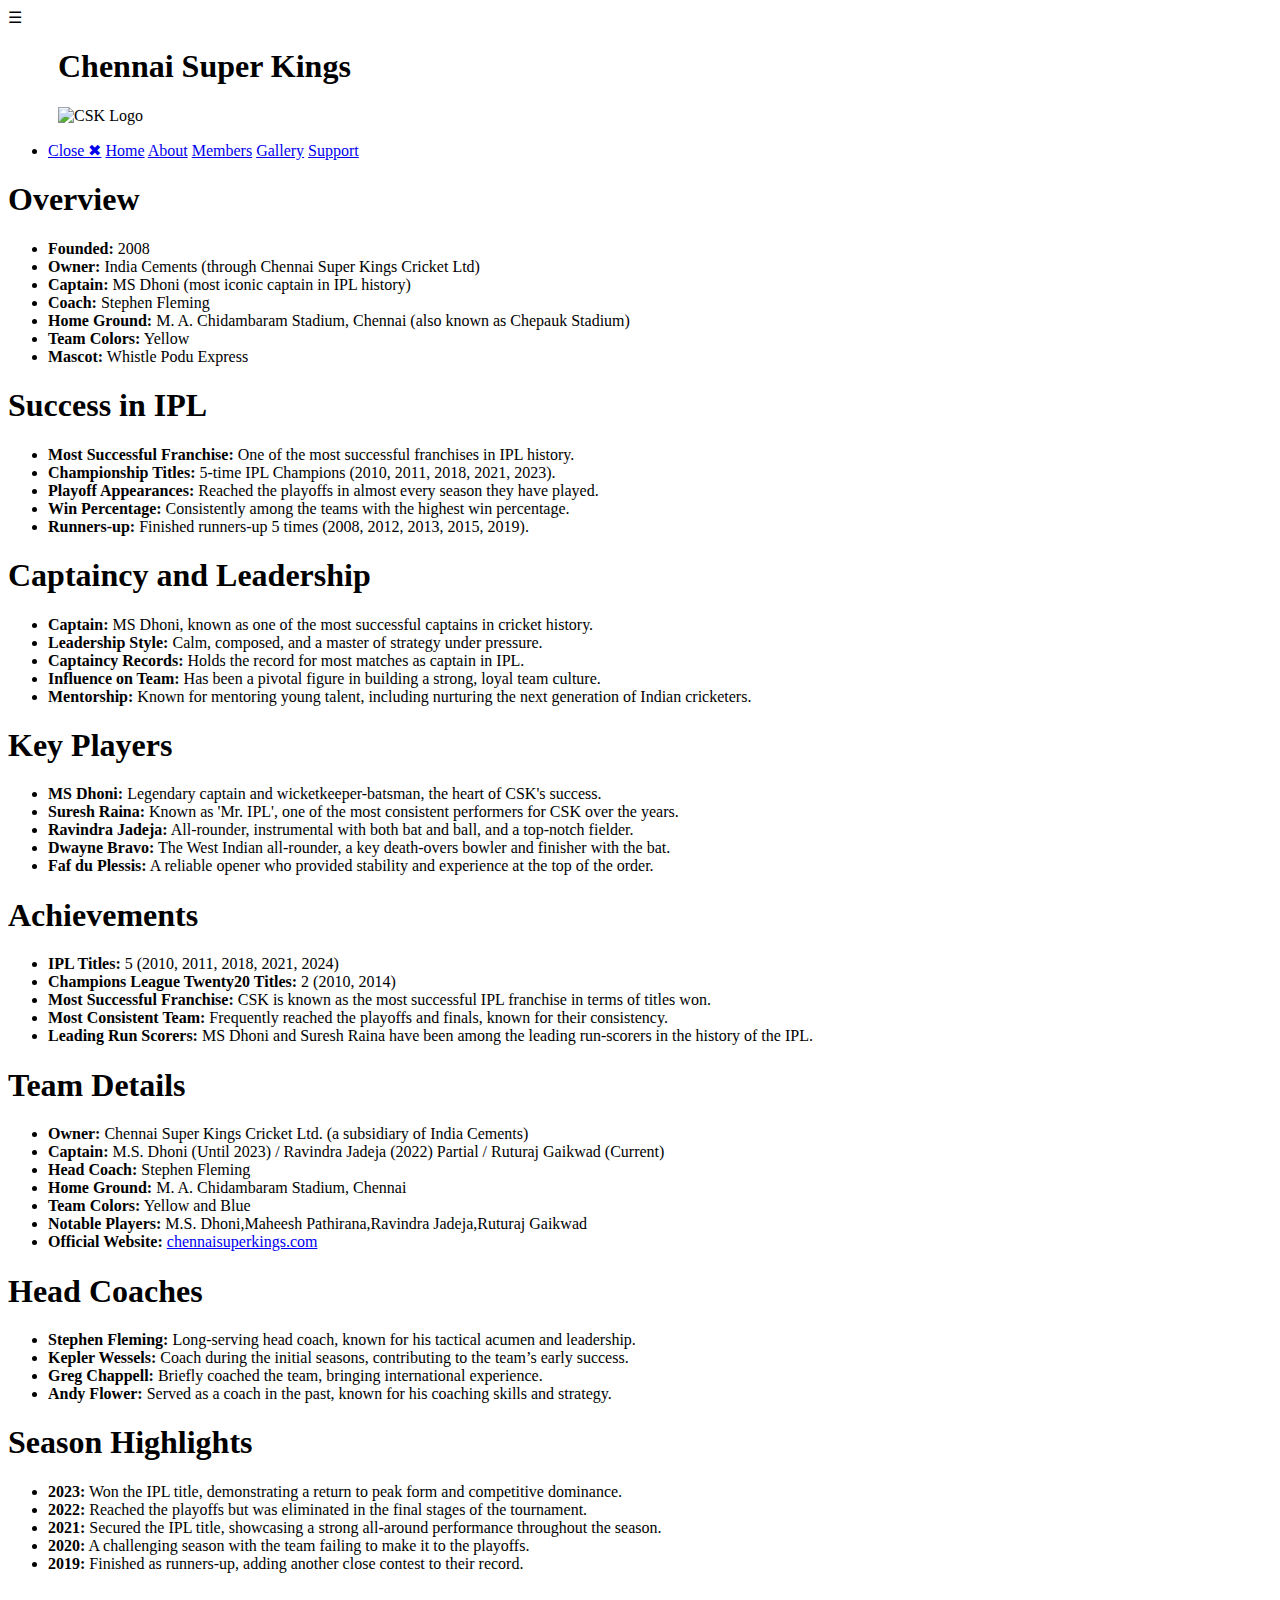
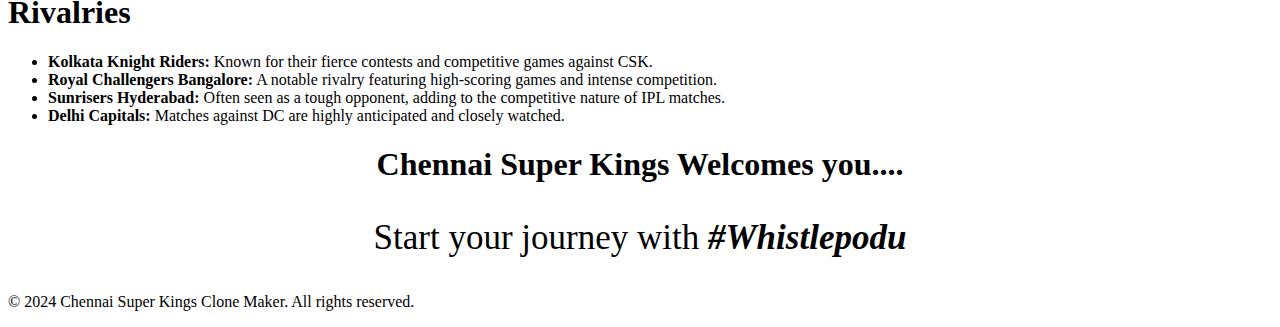
==== myfaviplteam/index.html @ 1dd230a3 "Create index.html" ====
<!DOCTYPE html>
<html lang="en">

<head>
    <meta charset="UTF-8">
    <meta name="viewport" content="width=device-width, initial-scale=1.0">
    <title>Chennai Super Kings</title>
    <link rel="stylesheet" href="style.css">
    <script src="script.js"></script>
</head>

<body>

    <header>
        <span class="menu-btn" onclick="toggleNav()">&#9776;</span>
        <div class="header-content" style="margin-left: 50px;">
            <h1>Chennai Super Kings</h1>
            <img src="image/csk.png" class="logo" alt="CSK Logo">
        </div>
    </header>
    <nav class="navbar navbar-expand-lg bg-body-tertiary" id="sidebar">
        <div class="container-fluid">
                <span class="navbar-toggler-icon"></span>
            </button>
            <div class="collapse navbar-collapse" id="navbarNav">
                <ul class="navbar-nav">
                    <li class="nav-item">
                        <a href="#" onclick="hideNav()">Close &#10006;</a>
                        <a class="nav-link active" aria-current="page" href="index.html">Home</a>
                        <a class="nav-link active" aria-current="page" href="about.html">About</a>
                        <a class="nav-link active" aria-current="page" href="members.html">Members</a>
                        <a class="nav-link active" aria-current="page" href="./Gallery/index.html">Gallery</a>
                        <a class="nav-link active" aria-current="page" href="support.html">Support</a>
                    </li>
                </ul>
            </div>
        </div>
    </nav>
    <main>
        <!-- <style>
            li {
                font-size: 25px;
            }

            strong {
                font-size: 30px;
            }

            ul {
                padding-left: 100px;
            }
            .contents h1{
                padding-left: 20px;  
                color: blue; 
            }
        </style> -->
        <div class="contents">
            <div class="overview">
                <h1>Overview</h1>
                <ul>
                    <li><strong>Founded:</strong> 2008</li>
                    <li><strong>Owner:</strong> India Cements (through Chennai Super Kings Cricket Ltd)</li>
                    <li><strong>Captain:</strong> MS Dhoni (most iconic captain in IPL history)</li>
                    <li><strong>Coach:</strong> Stephen Fleming</li>
                    <li><strong>Home Ground:</strong> M. A. Chidambaram Stadium, Chennai (also known as Chepauk Stadium)
                    </li>
                    <li><strong>Team Colors:</strong> Yellow</li>
                    <li><strong>Mascot:</strong> Whistle Podu Express</li>
                </ul>
            </div>
            <div class="success">
                <h1>Success in IPL</h1>
                <ul>
                    <li><strong>Most Successful Franchise:</strong> One of the most successful franchises in IPL
                        history.
                    </li>
                    <li><strong>Championship Titles:</strong> 5-time IPL Champions (2010, 2011, 2018, 2021, 2023).</li>
                    <li><strong>Playoff Appearances:</strong> Reached the playoffs in almost every season they have
                        played.
                    </li>
                    <li><strong>Win Percentage:</strong> Consistently among the teams with the highest win percentage.
                    </li>
                    <li><strong>Runners-up:</strong> Finished runners-up 5 times (2008, 2012, 2013, 2015, 2019).</li>
                </ul>
            </div>
            <div class="captaincy">
                <h1>Captaincy and Leadership</h1>
                <ul>
                    <li><strong>Captain:</strong> MS Dhoni, known as one of the most successful captains in cricket
                        history.
                    </li>
                    <li><strong>Leadership Style:</strong> Calm, composed, and a master of strategy under pressure.</li>
                    <li><strong>Captaincy Records:</strong> Holds the record for most matches as captain in IPL.</li>
                    <li><strong>Influence on Team:</strong> Has been a pivotal figure in building a strong, loyal team
                        culture.</li>
                    <li><strong>Mentorship:</strong> Known for mentoring young talent, including nurturing the next
                        generation of Indian cricketers.</li>
                </ul>
            </div>

            <div class="keyplayers">
                <h1>Key Players</h1>
                <ul>
                    <li><strong>MS Dhoni:</strong> Legendary captain and wicketkeeper-batsman, the heart of CSK's
                        success.
                    </li>
                    <li><strong>Suresh Raina:</strong> Known as 'Mr. IPL', one of the most consistent performers for CSK
                        over the years.</li>
                    <li><strong>Ravindra Jadeja:</strong> All-rounder, instrumental with both bat and ball, and a
                        top-notch
                        fielder.</li>
                    <li><strong>Dwayne Bravo:</strong> The West Indian all-rounder, a key death-overs bowler and
                        finisher
                        with the bat.</li>
                    <li><strong>Faf du Plessis:</strong> A reliable opener who provided stability and experience at the
                        top
                        of the order.</li>
                </ul>
            </div>
            <div class="achievements">
                <h1>Achievements</h1>
                <ul>
                    <li><strong>IPL Titles:</strong> 5 (2010, 2011, 2018, 2021, 2024)</li>
                    <li><strong>Champions League Twenty20 Titles:</strong> 2 (2010, 2014)</li>
                    <li><strong>Most Successful Franchise:</strong> CSK is known as the most successful IPL franchise in
                        terms of titles won.</li>
                    <li><strong>Most Consistent Team:</strong> Frequently reached the playoffs and finals, known for
                        their
                        consistency.</li>
                    <li><strong>Leading Run Scorers:</strong> MS Dhoni and Suresh Raina have been among the leading
                        run-scorers in the history of the IPL.</li>
                </ul>
            </div>
            <div class="teamdetails">
                <h1>Team Details</h1>
                <ul>
                    <li><strong>Owner:</strong> Chennai Super Kings Cricket Ltd. (a subsidiary of India Cements)</li>
                    <li><strong>Captain:</strong> M.S. Dhoni (Until 2023) / Ravindra Jadeja (2022) Partial / Ruturaj Gaikwad (Current)
                    </li>
                    <li><strong>Head Coach:</strong> Stephen Fleming</li>
                    <li><strong>Home Ground:</strong> M. A. Chidambaram Stadium, Chennai</li>
                    <li><strong>Team Colors:</strong> Yellow and Blue</li>
                    <li><strong>Notable Players:</strong> M.S. Dhoni,Maheesh Pathirana,Ravindra Jadeja,Ruturaj Gaikwad</li>
                    <li><strong>Official Website:</strong> <a href="https://www.chennaisuperkings.com"
                            target="_blank">chennaisuperkings.com</a></li>
                </ul>
            </div>
            <div class="headcoaches">
                <h1>Head Coaches</h1>
                <ul>
                    <li><strong>Stephen Fleming:</strong> Long-serving head coach, known for his tactical acumen and
                        leadership.</li>
                    <li><strong>Kepler Wessels:</strong> Coach during the initial seasons, contributing to the team’s
                        early
                        success.</li>
                    <li><strong>Greg Chappell:</strong> Briefly coached the team, bringing international experience.
                    </li>
                    <li><strong>Andy Flower:</strong> Served as a coach in the past, known for his coaching skills and
                        strategy.</li>
                </ul>
            </div>

            <div class="seasonhighlights">
                <h1>Season Highlights</h1>
                <ul>
                    <li><strong>2023:</strong> Won the IPL title, demonstrating a return to peak form and competitive
                        dominance.</li>
                    <li><strong>2022:</strong> Reached the playoffs but was eliminated in the final stages of the
                        tournament.</li>
                    <li><strong>2021:</strong> Secured the IPL title, showcasing a strong all-around performance
                        throughout
                        the season.</li>
                    <li><strong>2020:</strong> A challenging season with the team failing to make it to the playoffs.
                    </li>
                    <li><strong>2019:</strong> Finished as runners-up, adding another close contest to their record.
                    </li>
                </ul>
            </div>

            <div class="rivalries">
                <h1>Rivalries</h1>
                <ul>
                    <li><strong>Kolkata Knight Riders:</strong> Known for their fierce contests and competitive games
                        against CSK.</li>
                    <li><strong>Royal Challengers Bangalore:</strong> A notable rivalry featuring high-scoring games and
                        intense competition.</li>
                    <li><strong>Sunrisers Hyderabad:</strong> Often seen as a tough opponent, adding to the competitive
                        nature of IPL matches.</li>
                    <li><strong>Delhi Capitals:</strong> Matches against DC are highly anticipated and closely watched.
                    </li>
                </ul>
            </div>
        </div>
        <div class="mncontent" align="center">  
            <h1>Chennai Super Kings Welcomes you....</h1>
            <p style="font-size: 35px;">Start your journey with <i><b>#Whistlepodu</b></i></p>
        </div>
    </main>


    <footer>
        <div class="container">
            <p>&copy; 2024 Chennai Super Kings Clone Maker. All rights reserved.</p>
        </div>
    </footer>
</body>

</html>
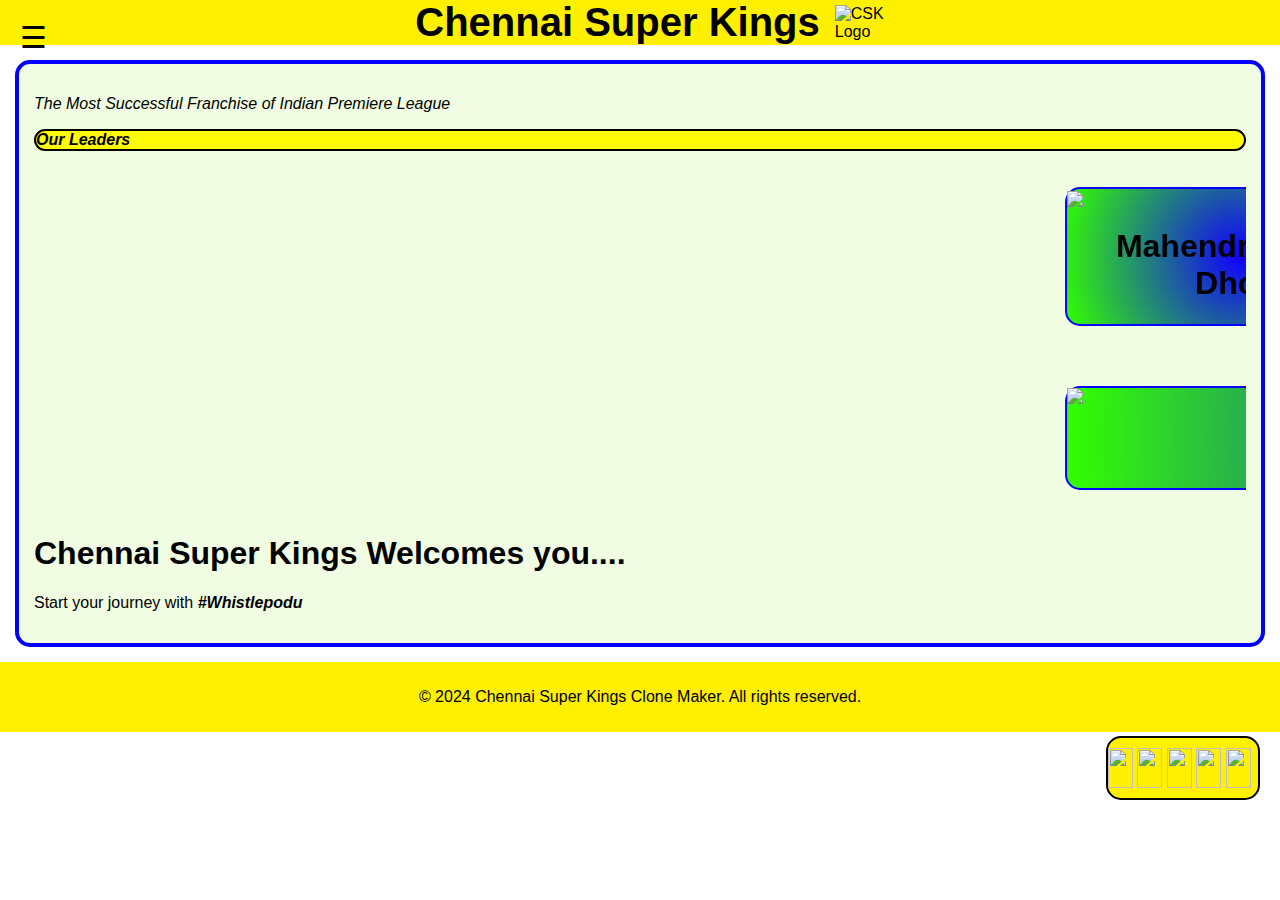
==== commit d09c2e7d: "Update index.html" ====
--- a/myfaviplteam/index.html
+++ b/myfaviplteam/index.html
@@ -5,12 +5,12 @@
     <meta charset="UTF-8">
     <meta name="viewport" content="width=device-width, initial-scale=1.0">
     <title>Chennai Super Kings</title>
+    <link href="https://cdn.jsdelivr.net/npm/bootstrap@5.3.0/dist/css/bootstrap.min.css" rel="stylesheet" integrity="sha384-1BmE4kWBq78iYhFldvKuhfTAU6auUo6Uz3lLfYl2OJk55L2AsqJp70z6SToi1N3Q" crossorigin="anonymous">
     <link rel="stylesheet" href="style.css">
     <script src="script.js"></script>
 </head>
 
 <body>
-
     <header>
         <span class="menu-btn" onclick="toggleNav()">&#9776;</span>
         <div class="header-content" style="margin-left: 50px;">
@@ -20,7 +20,7 @@
     </header>
     <nav class="navbar navbar-expand-lg bg-body-tertiary" id="sidebar">
         <div class="container-fluid">
-                <span class="navbar-toggler-icon"></span>
+            <span class="navbar-toggler-icon"></span>
             </button>
             <div class="collapse navbar-collapse" id="navbarNav">
                 <ul class="navbar-nav">
@@ -36,173 +36,58 @@
             </div>
         </div>
     </nav>
-    <main>
-        <!-- <style>
-            li {
-                font-size: 25px;
-            }
 
-            strong {
-                font-size: 30px;
-            }
+    <div id="popup" class="popup">
+        <span class="close" onclick="hidePopup()">&times;</span>
+        <img src="image/ipl_trophys.png" alt="Popup Image" class="popup-img">
+    </div>
 
-            ul {
-                padding-left: 100px;
-            }
-            .contents h1{
-                padding-left: 20px;  
-                color: blue; 
-            }
-        </style> -->
-        <div class="contents">
-            <div class="overview">
-                <h1>Overview</h1>
-                <ul>
-                    <li><strong>Founded:</strong> 2008</li>
-                    <li><strong>Owner:</strong> India Cements (through Chennai Super Kings Cricket Ltd)</li>
-                    <li><strong>Captain:</strong> MS Dhoni (most iconic captain in IPL history)</li>
-                    <li><strong>Coach:</strong> Stephen Fleming</li>
-                    <li><strong>Home Ground:</strong> M. A. Chidambaram Stadium, Chennai (also known as Chepauk Stadium)
-                    </li>
-                    <li><strong>Team Colors:</strong> Yellow</li>
-                    <li><strong>Mascot:</strong> Whistle Podu Express</li>
-                </ul>
+    <main class="text-center">
+        <p class="fs-3"><i>The Most Successful Franchise of Indian Premiere League</i></p>
+        <p class="leadtxt fs-3"><b><i>Our Leaders</i></b></p>
+        <marquee scrollamount="25">
+            <div class="m_members d-flex justify-content-center">
+                <div class="pb text-center mx-2">
+                    <img align="center" src="image/ms_m.png" class="pi">
+                    <h1 align="center">Mahendra Singh<br> Dhoni</h1>
+                </div>
+                <div class="pb text-center mx-2">
+                    <img align="center" src="image/rg_m.png" class="pi">
+                    <h1 align="center">Ruturaj Gaikwad</h1>
+                </div>
+                <div class="pb text-center mx-2">
+                    <img src="image/rj_m.png" class="pi">
+                    <h1 align="center">Ravindra Jadeja</h1>
+                </div>
+                <div class="pb text-center mx-2">
+                    <img src="image/stfl.png" class="pi">
+                    <h1 align="center"  >Stephen Fleming</h1>
+                </div>
             </div>
-            <div class="success">
-                <h1>Success in IPL</h1>
-                <ul>
-                    <li><strong>Most Successful Franchise:</strong> One of the most successful franchises in IPL
-                        history.
-                    </li>
-                    <li><strong>Championship Titles:</strong> 5-time IPL Champions (2010, 2011, 2018, 2021, 2023).</li>
-                    <li><strong>Playoff Appearances:</strong> Reached the playoffs in almost every season they have
-                        played.
-                    </li>
-                    <li><strong>Win Percentage:</strong> Consistently among the teams with the highest win percentage.
-                    </li>
-                    <li><strong>Runners-up:</strong> Finished runners-up 5 times (2008, 2012, 2013, 2015, 2019).</li>
-                </ul>
-            </div>
-            <div class="captaincy">
-                <h1>Captaincy and Leadership</h1>
-                <ul>
-                    <li><strong>Captain:</strong> MS Dhoni, known as one of the most successful captains in cricket
-                        history.
-                    </li>
-                    <li><strong>Leadership Style:</strong> Calm, composed, and a master of strategy under pressure.</li>
-                    <li><strong>Captaincy Records:</strong> Holds the record for most matches as captain in IPL.</li>
-                    <li><strong>Influence on Team:</strong> Has been a pivotal figure in building a strong, loyal team
-                        culture.</li>
-                    <li><strong>Mentorship:</strong> Known for mentoring young talent, including nurturing the next
-                        generation of Indian cricketers.</li>
-                </ul>
-            </div>
+        </marquee>
 
-            <div class="keyplayers">
-                <h1>Key Players</h1>
-                <ul>
-                    <li><strong>MS Dhoni:</strong> Legendary captain and wicketkeeper-batsman, the heart of CSK's
-                        success.
-                    </li>
-                    <li><strong>Suresh Raina:</strong> Known as 'Mr. IPL', one of the most consistent performers for CSK
-                        over the years.</li>
-                    <li><strong>Ravindra Jadeja:</strong> All-rounder, instrumental with both bat and ball, and a
-                        top-notch
-                        fielder.</li>
-                    <li><strong>Dwayne Bravo:</strong> The West Indian all-rounder, a key death-overs bowler and
-                        finisher
-                        with the bat.</li>
-                    <li><strong>Faf du Plessis:</strong> A reliable opener who provided stability and experience at the
-                        top
-                        of the order.</li>
-                </ul>
-            </div>
-            <div class="achievements">
-                <h1>Achievements</h1>
-                <ul>
-                    <li><strong>IPL Titles:</strong> 5 (2010, 2011, 2018, 2021, 2024)</li>
-                    <li><strong>Champions League Twenty20 Titles:</strong> 2 (2010, 2014)</li>
-                    <li><strong>Most Successful Franchise:</strong> CSK is known as the most successful IPL franchise in
-                        terms of titles won.</li>
-                    <li><strong>Most Consistent Team:</strong> Frequently reached the playoffs and finals, known for
-                        their
-                        consistency.</li>
-                    <li><strong>Leading Run Scorers:</strong> MS Dhoni and Suresh Raina have been among the leading
-                        run-scorers in the history of the IPL.</li>
-                </ul>
-            </div>
-            <div class="teamdetails">
-                <h1>Team Details</h1>
-                <ul>
-                    <li><strong>Owner:</strong> Chennai Super Kings Cricket Ltd. (a subsidiary of India Cements)</li>
-                    <li><strong>Captain:</strong> M.S. Dhoni (Until 2023) / Ravindra Jadeja (2022) Partial / Ruturaj Gaikwad (Current)
-                    </li>
-                    <li><strong>Head Coach:</strong> Stephen Fleming</li>
-                    <li><strong>Home Ground:</strong> M. A. Chidambaram Stadium, Chennai</li>
-                    <li><strong>Team Colors:</strong> Yellow and Blue</li>
-                    <li><strong>Notable Players:</strong> M.S. Dhoni,Maheesh Pathirana,Ravindra Jadeja,Ruturaj Gaikwad</li>
-                    <li><strong>Official Website:</strong> <a href="https://www.chennaisuperkings.com"
-                            target="_blank">chennaisuperkings.com</a></li>
-                </ul>
-            </div>
-            <div class="headcoaches">
-                <h1>Head Coaches</h1>
-                <ul>
-                    <li><strong>Stephen Fleming:</strong> Long-serving head coach, known for his tactical acumen and
-                        leadership.</li>
-                    <li><strong>Kepler Wessels:</strong> Coach during the initial seasons, contributing to the team’s
-                        early
-                        success.</li>
-                    <li><strong>Greg Chappell:</strong> Briefly coached the team, bringing international experience.
-                    </li>
-                    <li><strong>Andy Flower:</strong> Served as a coach in the past, known for his coaching skills and
-                        strategy.</li>
-                </ul>
-            </div>
-
-            <div class="seasonhighlights">
-                <h1>Season Highlights</h1>
-                <ul>
-                    <li><strong>2023:</strong> Won the IPL title, demonstrating a return to peak form and competitive
-                        dominance.</li>
-                    <li><strong>2022:</strong> Reached the playoffs but was eliminated in the final stages of the
-                        tournament.</li>
-                    <li><strong>2021:</strong> Secured the IPL title, showcasing a strong all-around performance
-                        throughout
-                        the season.</li>
-                    <li><strong>2020:</strong> A challenging season with the team failing to make it to the playoffs.
-                    </li>
-                    <li><strong>2019:</strong> Finished as runners-up, adding another close contest to their record.
-                    </li>
-                </ul>
-            </div>
-
-            <div class="rivalries">
-                <h1>Rivalries</h1>
-                <ul>
-                    <li><strong>Kolkata Knight Riders:</strong> Known for their fierce contests and competitive games
-                        against CSK.</li>
-                    <li><strong>Royal Challengers Bangalore:</strong> A notable rivalry featuring high-scoring games and
-                        intense competition.</li>
-                    <li><strong>Sunrisers Hyderabad:</strong> Often seen as a tough opponent, adding to the competitive
-                        nature of IPL matches.</li>
-                    <li><strong>Delhi Capitals:</strong> Matches against DC are highly anticipated and closely watched.
-                    </li>
-                </ul>
-            </div>
-        </div>
-        <div class="mncontent" align="center">  
+        <div class="mncontent my-4">
             <h1>Chennai Super Kings Welcomes you....</h1>
-            <p style="font-size: 35px;">Start your journey with <i><b>#Whistlepodu</b></i></p>
+            <p class="fs-2">Start your journey with <i><b>#Whistlepodu</b></i></p>
         </div>
     </main>
 
-
-    <footer>
-        <div class="container">
+    <footer class="bg-light py-3">
+        <div class="container text-center">
             <p>&copy; 2024 Chennai Super Kings Clone Maker. All rights reserved.</p>
         </div>
     </footer>
+
+    <div class="trophys d-flex justify-content-center my-4" onclick="showPopup()">
+        <img src="image/trophysm.png" class="trophyimg mx-1">
+        <img src="image/trophysm.png" class="trophyimg mx-1">
+        <img src="image/trophysm.png" class="trophyimg mx-1">
+        <img src="image/trophysm.png" class="trophyimg mx-1">
+        <img src="image/trophysm.png" class="trophyimg mx-1">
+    </div>
+
+
+    <script src="https://cdn.jsdelivr.net/npm/bootstrap@5.3.0/dist/js/bootstrap.bundle.min.js" integrity="sha384-kenU1KFdBIe4zVF0s0G1M5b4hcpxyD9F7jL+2T7qD3e1zKp3yfu2Y5ZpG6B8H7y8" crossorigin="anonymous"></script>
 </body>
 
 </html>
--- a/myfaviplteam/style.css
+++ b/myfaviplteam/style.css
@@ -0,0 +1,241 @@
+body {
+    font-family: Arial, sans-serif;
+    margin: 0;
+    padding: 0;
+    color: black;
+    box-sizing: border-box;
+}
+
+header {
+    background-color: #fff000;
+    /* padding: 10px;
+    text-align: center;
+    position: relative; */
+}
+
+.header-content {
+    display: flex;
+    align-items: center;
+    justify-content: center;
+    gap: 15px;
+    flex-wrap: wrap;
+}
+
+header h1 {
+    margin: 0;
+    font-size: 2.5rem;
+    font-family: 'Gill Sans', 'Gill Sans MT', Calibri, 'Trebuchet MS', sans-serif;
+    color: black;
+}
+
+.logo {
+    width: 80px;
+    height: auto;
+}
+
+main {
+    margin: 15px;
+    padding: 15px;
+    border: 4px solid blue;
+    border-radius: 15px;
+    background-color: #9af02b23;
+}
+
+nav {
+    width: 200px;
+    height: 100%;
+    position: fixed;
+    top: 0;
+    left: -200px;
+    background-color: #000000;
+    color: white;
+    overflow-x: hidden;
+    transition: 0.5s;
+    padding-top: 60px;
+    backdrop-filter: blur(10px);
+    z-index: 999;
+}
+
+nav a {
+    padding: 15px 10px;
+    text-decoration: none;
+    font-size: 18px;
+    color: #fff;
+    display: block;
+    transition: 0.3s;
+}
+
+nav a:hover {
+    background-color: #ddd;
+    color: #c01212;
+}
+
+.menu-btn {
+    font-size: 30px;
+    cursor: pointer;
+    padding: 10px;
+    position: absolute;
+    top: 10px;
+    left: 10px;
+}
+
+footer {
+    background-color: #fff000;
+    text-align: center;
+    padding: 10px 0;
+    width: 100%;
+    bottom: 0;
+}
+
+.trophys {
+    position: fixed;
+    bottom: 100px;
+    right: 20px;
+    width: 150px;
+    height: 60px;
+    color: black;
+    border: 2px solid black;
+    border-radius: 15px;
+    overflow: hidden;
+    background-color: #fff000;
+    z-index: 1000;
+}
+
+.trophyimg {
+    padding-top: 10px;
+    height: 40px;
+    width: 25px;
+}
+
+.popup {
+    display: none;
+    position: fixed;
+    top: 0;
+    left: 0;
+    width: 100%;
+    height: 100%;
+    background-color: rgba(0, 0, 0, 0.5);
+    align-items: center;
+    justify-content: center;
+    z-index: 1000;
+}
+
+.popup-img {
+    max-width: 90%;
+    max-height: 80%;
+    animation: scaleUp 0.5s ease-out;
+}
+
+.close {
+    position: absolute;
+    top: 20px;
+    right: 30px;
+    font-size: 36px;
+    color: white;
+    cursor: pointer;
+    background: rgba(0, 0, 0, 0.7);
+    padding: 5px 10px;
+    border-radius: 50%;
+}
+
+@keyframes scaleUp {
+    from {
+        transform: scale(0.5);
+        opacity: 0;
+    }
+    to {
+        transform: scale(1);
+        opacity: 1;
+    }
+}
+
+.m_members {
+    display: flex;
+    flex-wrap: wrap;
+    gap: 20px;
+    justify-content: center;
+}
+
+.pb {
+    border: 2px solid blue;
+    margin: 20px;
+    flex: 1 1 250px;
+    background: radial-gradient(circle, #1100ff, #33ff00);
+    border-radius: 15px;
+    box-sizing: border-box;
+}
+
+.pi {
+    width: 100%;
+    max-width: 400px;
+    height: auto;
+}
+
+.leadtxt {
+    border: 2px solid black;
+    justify-content: center;
+    border-radius: 15px;
+    background-color: #fffb04;
+}
+
+@media (max-width: 768px) {
+    header h1 {
+        font-size: 2rem;
+    }
+
+    /* .menu-btn {
+        font-size: 25px;
+    } */
+
+    .trophys {
+        width: 150px;
+    }
+
+    nav {
+        width: 50%;
+        left: -100%;
+    }
+
+    nav a {
+        font-size: 16px;
+    }
+
+    .contact-form{
+        align-items: center;
+        margin-right: 35px;
+    }
+
+    /* .support-btn{
+        padding: 0;
+        max-width: 70px;
+        font-size: 13px;
+        text-align: center;
+        padding-right: 20px;
+    } */
+    /* .contacts>.support-btn>a{
+        /* margin-left: 0;
+        margin-right: 5px;
+        margin-left: 5px; */
+        /* margin-left: 5px; */
+    /* } */ 
+    .contacts{
+        display: flex;
+        flex-direction: column;
+    }
+}
+
+@media (max-width: 480px) {
+    header h1 {
+        font-size: 1.5rem;
+    }
+
+    .pi {
+        width: 100%;
+        max-width: 200px;
+    }
+
+    .pb {
+        flex: 1 1 100%;
+        margin: 10px;
+    }
+}
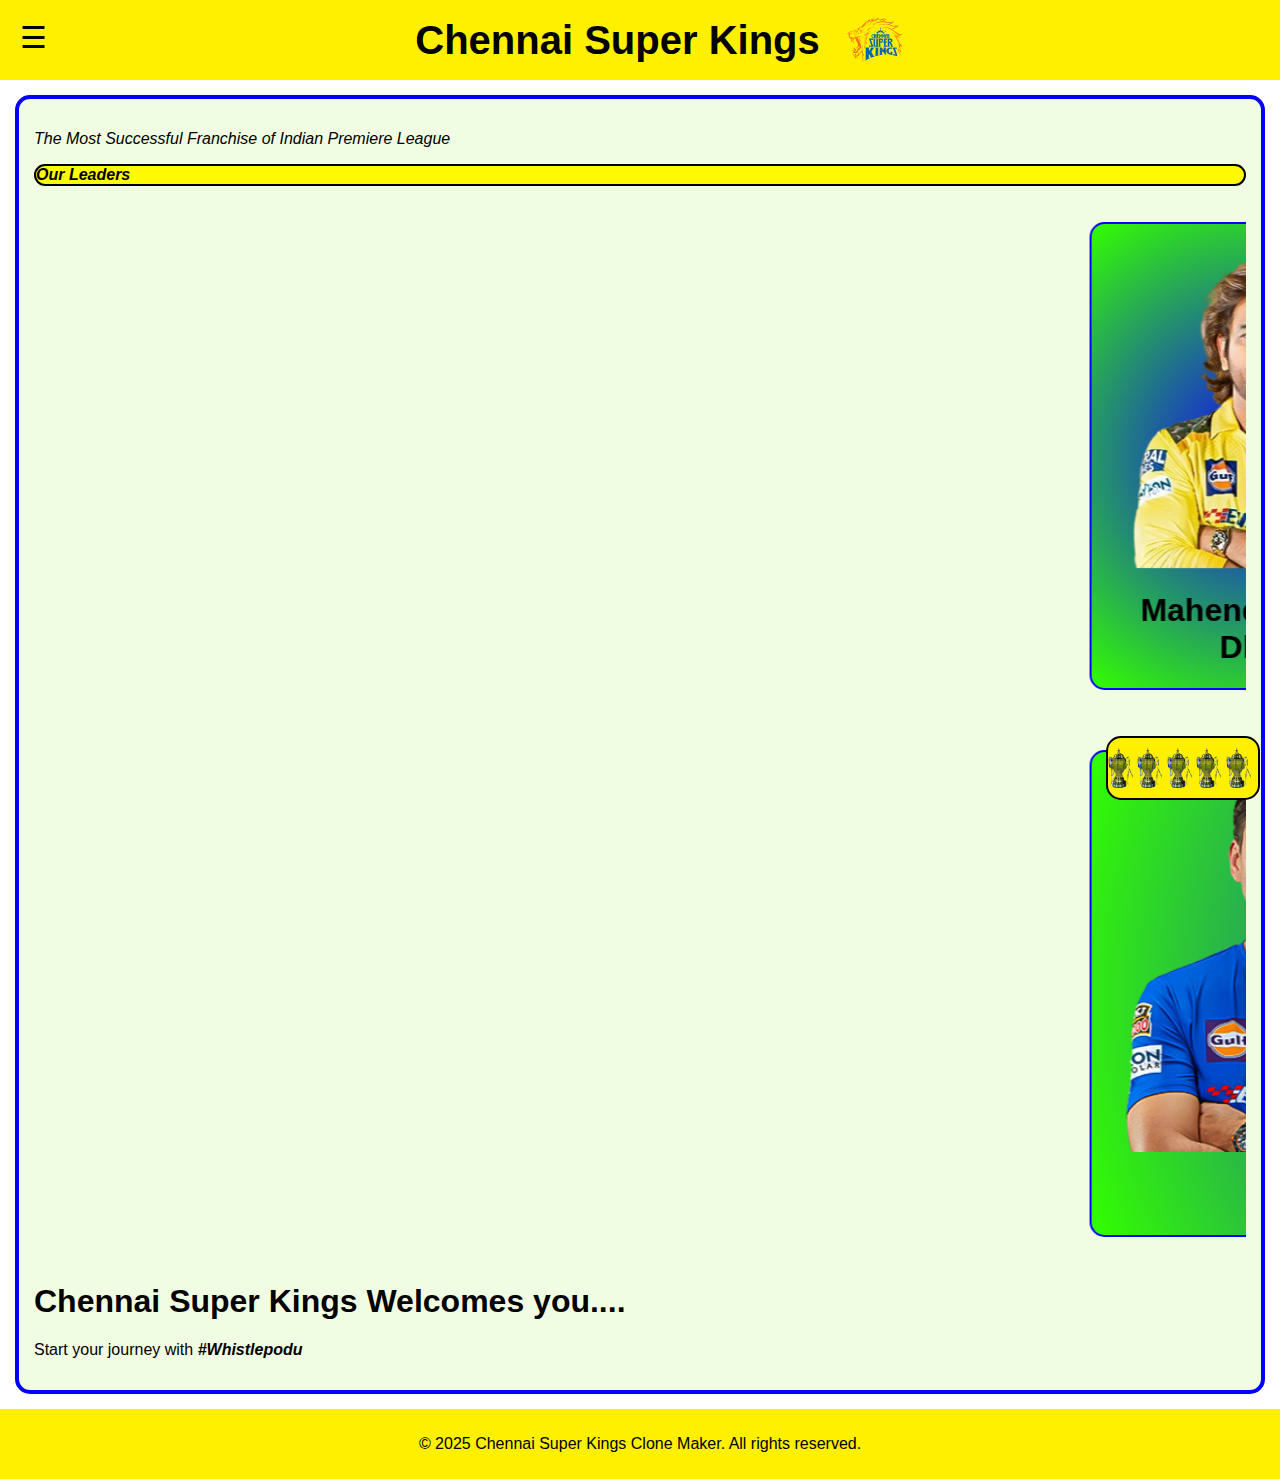
==== commit 72c76721: "Update index.html" ====
--- a/myfaviplteam/index.html
+++ b/myfaviplteam/index.html
@@ -74,7 +74,7 @@
 
     <footer class="bg-light py-3">
         <div class="container text-center">
-            <p>&copy; 2024 Chennai Super Kings Clone Maker. All rights reserved.</p>
+            <p>&copy; 2025 Chennai Super Kings Clone Maker. All rights reserved.</p>
         </div>
     </footer>
 
--- a/myfaviplteam/style.css
+++ b/myfaviplteam/style.css
@@ -169,6 +169,7 @@
     width: 100%;
     max-width: 400px;
     height: auto;
+    align-items: center;
 }
 
 .leadtxt {
@@ -232,6 +233,7 @@
     .pi {
         width: 100%;
         max-width: 200px;
+        margin-left: 30px;
     }
 
     .pb {
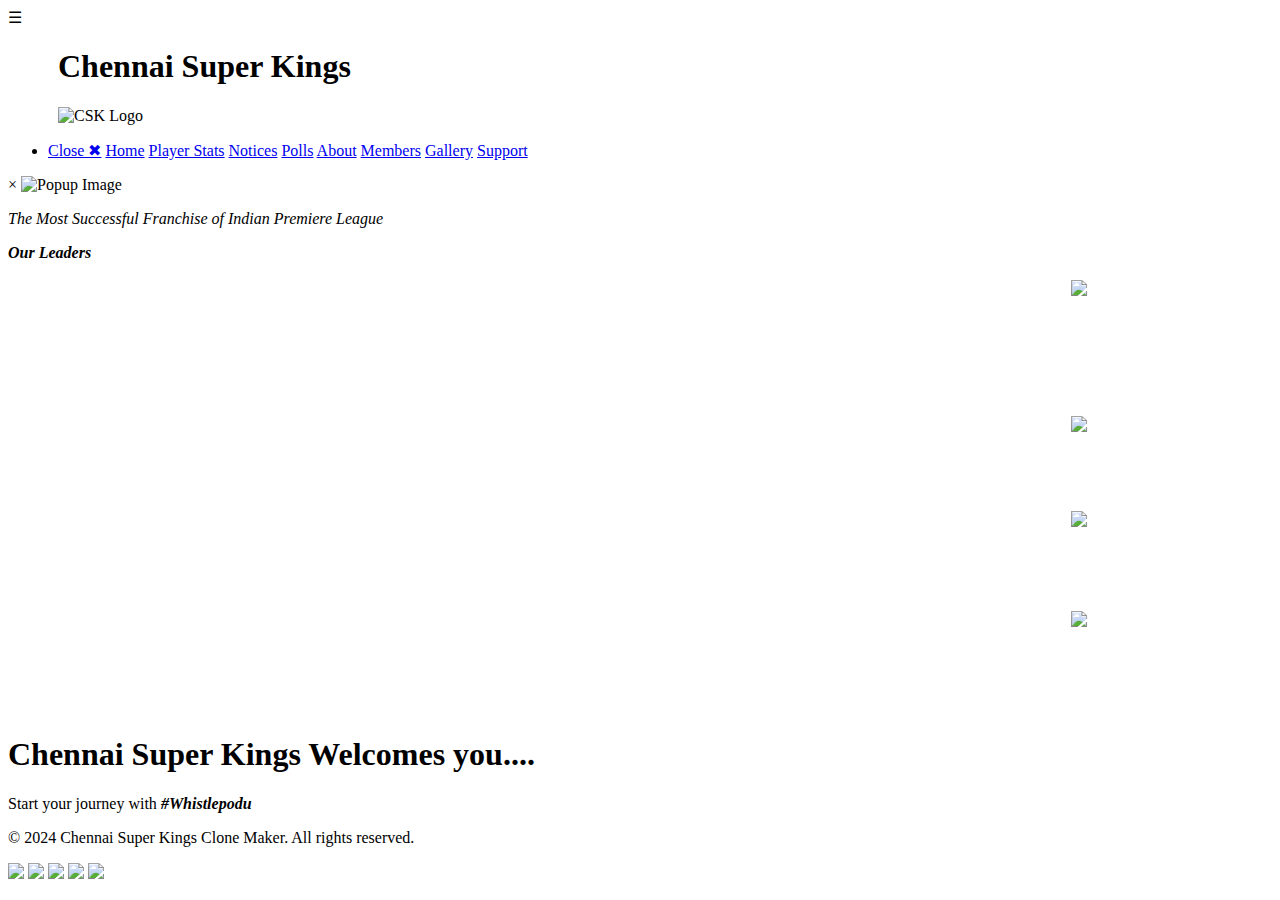
==== commit 40673bc2: "Create index.html" ====
--- a/myfaviplteam/index.html
+++ b/myfaviplteam/index.html
@@ -27,6 +27,9 @@
                     <li class="nav-item">
                         <a href="#" onclick="hideNav()">Close &#10006;</a>
                         <a class="nav-link active" aria-current="page" href="index.html">Home</a>
+                        <a class="nav-link active" aria-current="page" href="playerstats.html">Player Stats</a>
+                        <a class="nav-link active" aria-current="page" href="notice.html">Notices</a>                        
+                        <a class="nav-link active" aria-current="page" href="polls.html">Polls</a>
                         <a class="nav-link active" aria-current="page" href="about.html">About</a>
                         <a class="nav-link active" aria-current="page" href="members.html">Members</a>
                         <a class="nav-link active" aria-current="page" href="./Gallery/index.html">Gallery</a>
@@ -74,7 +77,7 @@
 
     <footer class="bg-light py-3">
         <div class="container text-center">
-            <p>&copy; 2025 Chennai Super Kings Clone Maker. All rights reserved.</p>
+            <p>&copy; 2024 Chennai Super Kings Clone Maker. All rights reserved.</p>
         </div>
     </footer>
 
